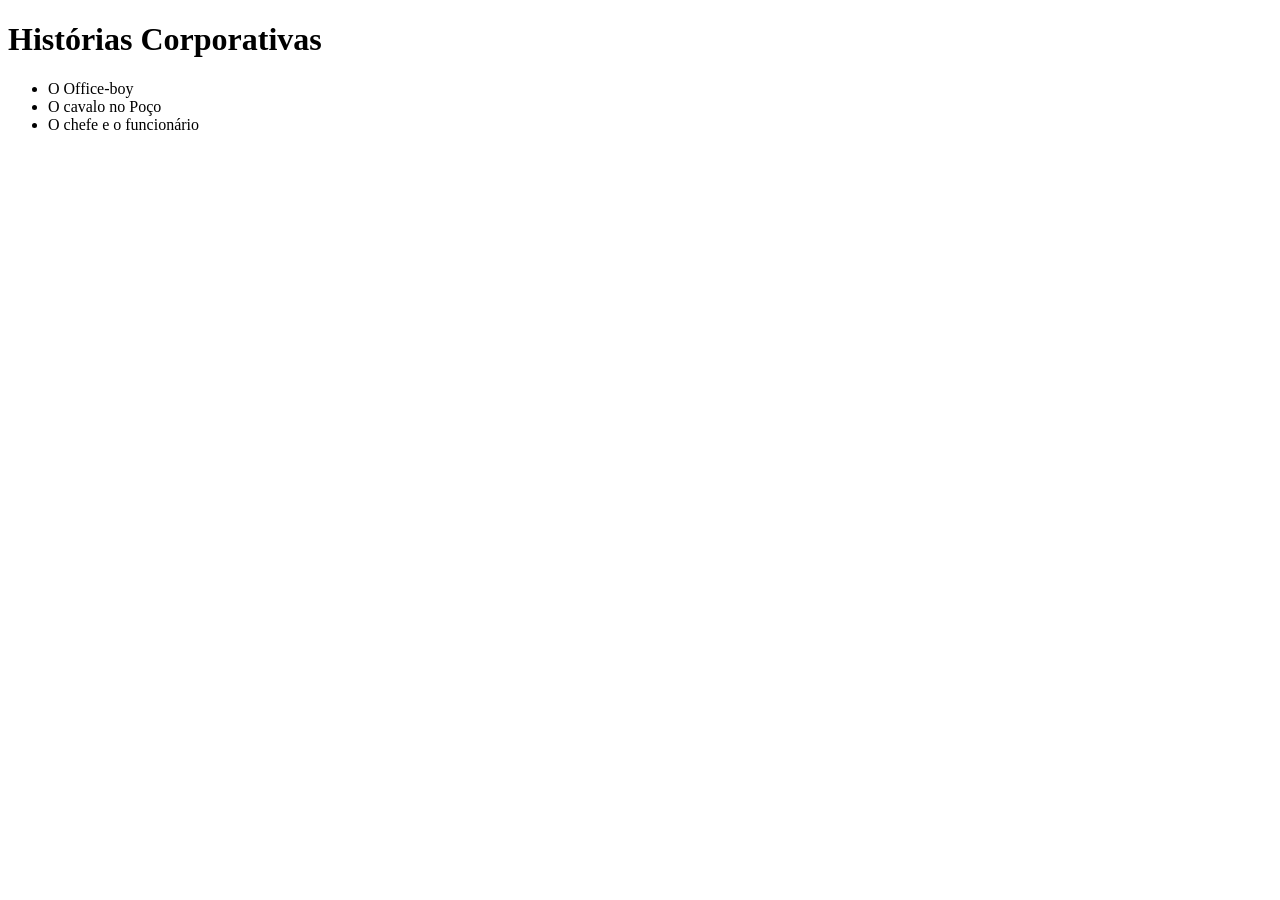
==== index.html @ 84cc2e44 "seve1" ====
<!DOCTYPE html>
<html lang="pt-BR">
<head>
    <meta charset="UTF-8">
    <meta name="viewport" content="width=device-width, initial-scale=1.0">
    <title> historias corporativas</title>
</head>
<body>
    <h1> Histórias Corporativas</h1>
    <ul>
        <li> O Office-boy</li>
        <li> O cavalo no Poço</li>
        <li> O chefe e o funcionário</li>
    </ul>
    
</body>
</html>
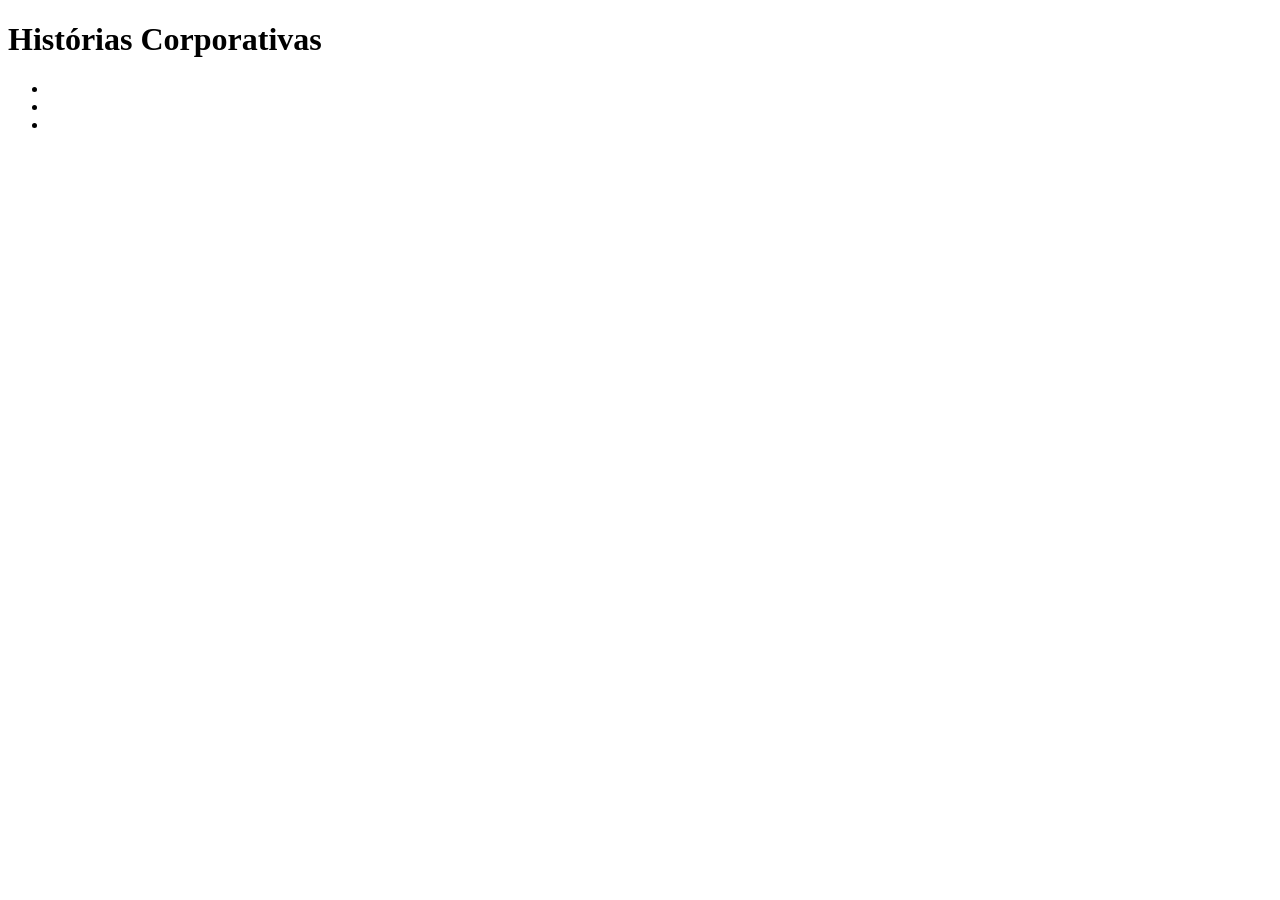
==== commit 3fc94052: "feito" ====
--- a/index.html
+++ b/index.html
@@ -8,9 +8,9 @@
 <body>
     <h1> Histórias Corporativas</h1>
     <ul>
-        <li> O Office-boy</li>
-        <li> O cavalo no Poço</li>
-        <li> O chefe e o funcionário</li>
+        <li> <a href="officeboy.html"></a></li>
+        <li> <a href="ochefeeofuncinario.html"></a></li>
+        <li> <a href="ocavalonopoco.html"></a></li>
     </ul>
     
 </body>
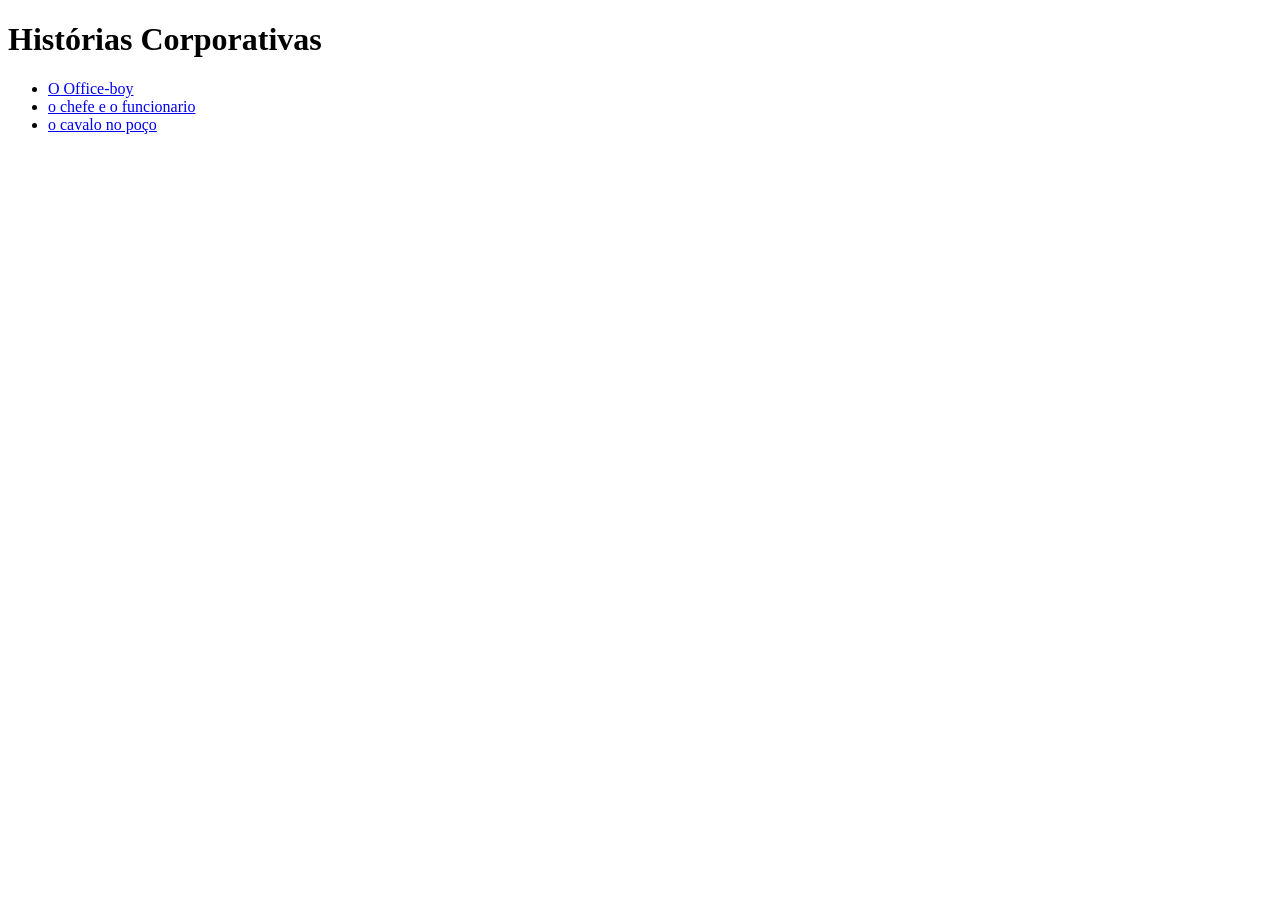
==== commit a620f0c9: "feeito" ====
--- a/index.html
+++ b/index.html
@@ -8,9 +8,9 @@
 <body>
     <h1> Histórias Corporativas</h1>
     <ul>
-        <li> <a href="officeboy.html"></a></li>
-        <li> <a href="ochefeeofuncinario.html"></a></li>
-        <li> <a href="ocavalonopoco.html"></a></li>
+        <li> <a href="officeboy.html"> O Office-boy</a></li>
+        <li> <a href="ochefeeofuncinario.html">o chefe e o funcionario </a></li>
+        <li> <a href="ocavalonopoco.html"> o cavalo no poço </a></li>
     </ul>
     
 </body>
